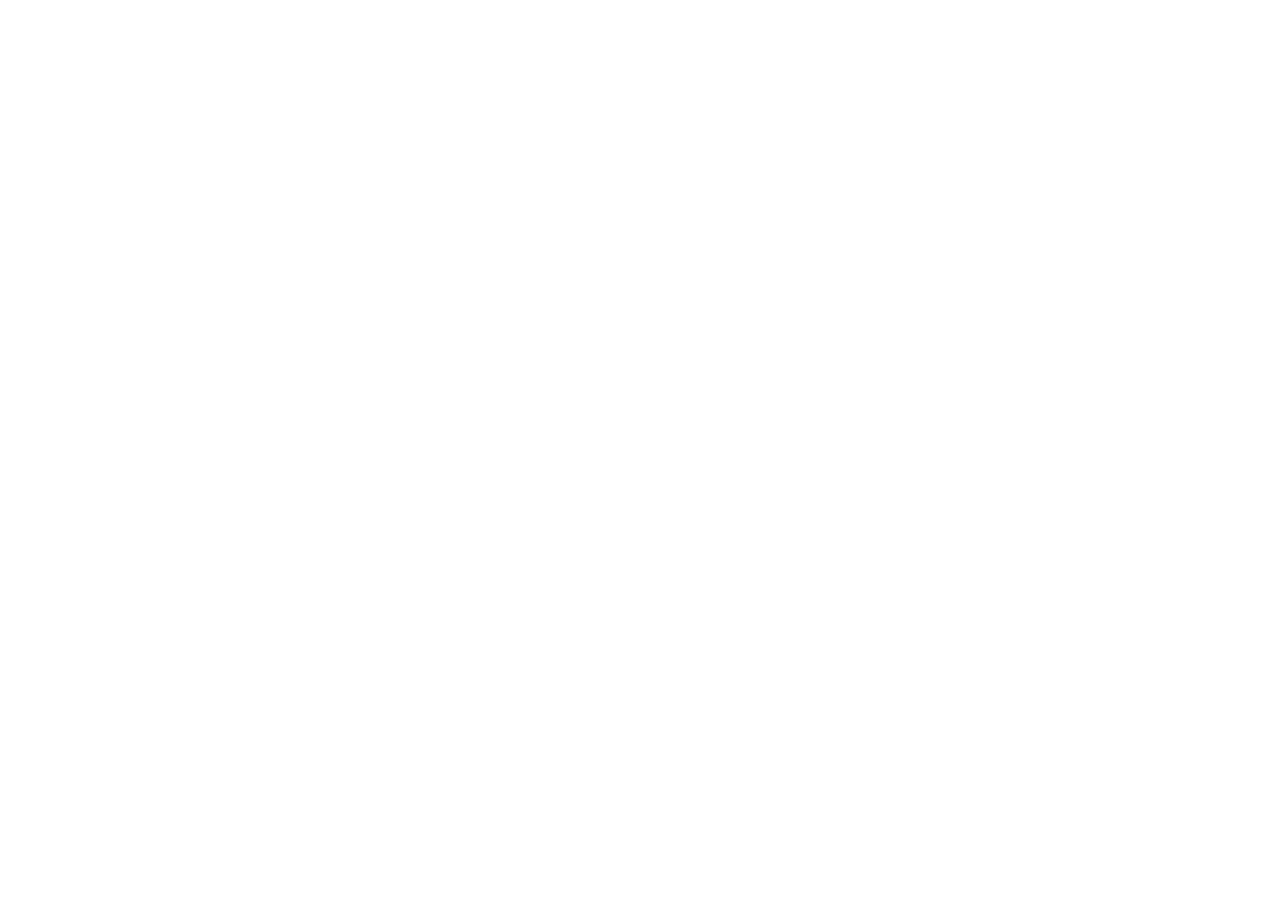
==== index.html @ 942b299f "Create function getComputerChoice" ====
<!DOCTYPE html>
<html lang="en">
  <head>
    <meta charset="UTF-8" />
    <meta name="viewport" content="width=device-width, initial-scale=1.0" />
    <title>Rock Paper Scissors</title>
    <script src="script.js"></script>
  </head>
  <body></body>
</html>
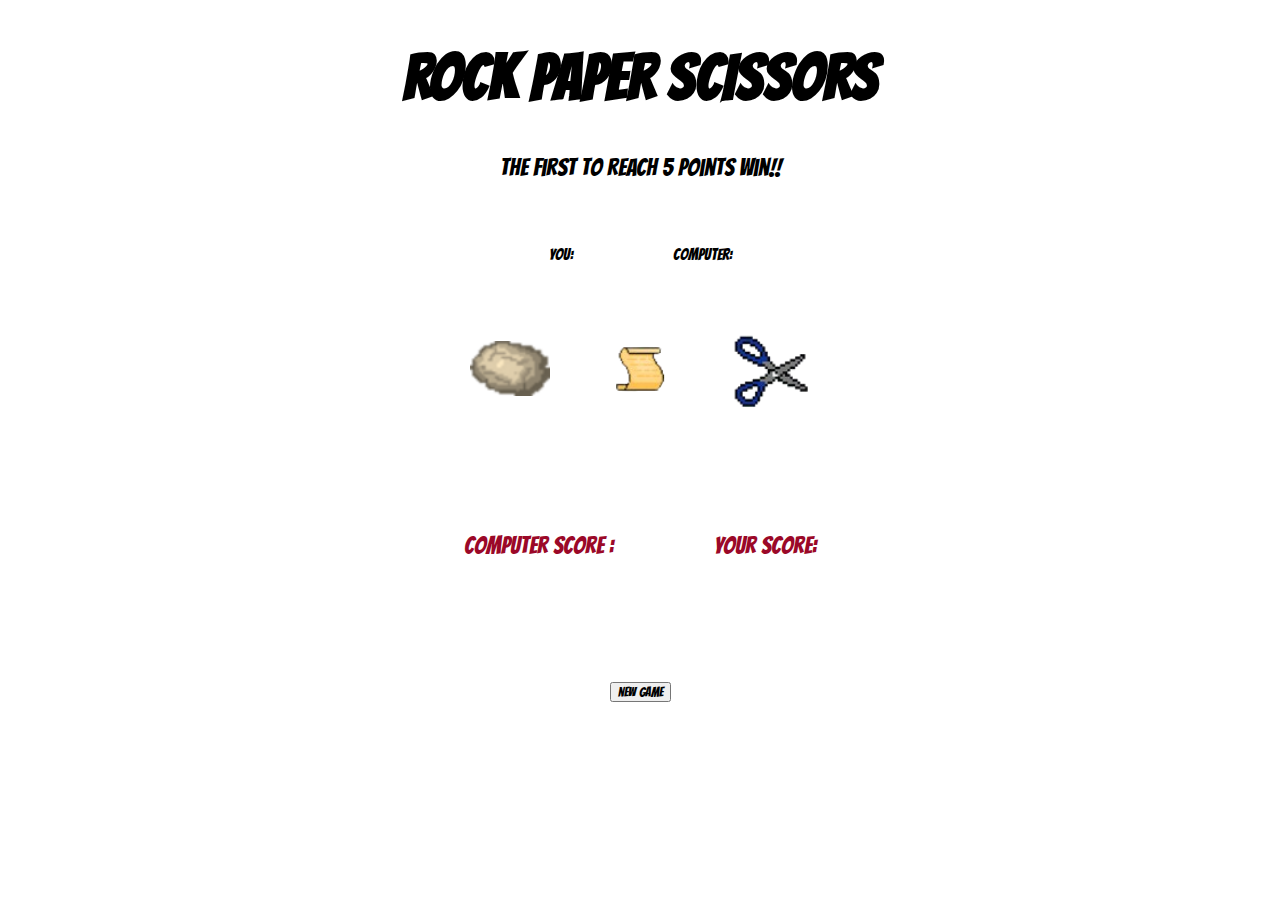
==== commit 55b80f74: "Final commit" ====
--- a/index.html
+++ b/index.html
@@ -4,7 +4,30 @@
     <meta charset="UTF-8" />
     <meta name="viewport" content="width=device-width, initial-scale=1.0" />
     <title>Rock Paper Scissors</title>
-    <script src="script.js"></script>
+    <link rel="stylesheet" href="style.css" />
+    <script src="script.js" defer></script>
   </head>
-  <body></body>
+  <body>
+    <h1>ROCK PAPER SCISSORS</h1>
+    <p class="intro">The first to reach 5 points win!!</p>
+    <div class="playersChoice">
+      <p class="human">You:</p>
+      <p class="computer">Computer:</p>
+    </div>
+    <div class="buttons">
+      <button class="rock" alt="a rock"></button>
+      <button class="paper" alt="a paper"></button>
+      <button class="scissors" alt="scissors"></button>
+    </div>
+    <div class="results">
+      <div class="tempRes">
+        <p class="computerScore">Computer Score :</p>
+        <p class="yourScore">Your Score:</p>
+      </div>
+      <div class="finalMsg"></div>
+    </div>
+    <div class="newGame">
+      <button class="reset">New Game</button>
+    </div>
+  </body>
 </html>
--- a/style.css
+++ b/style.css
@@ -0,0 +1,84 @@
+@import url("https://fonts.googleapis.com/css2?family=Bangers&display=swap");
+
+* {
+  text-align: center;
+  font-family: "Bangers";
+}
+
+body {
+  background-image: url(img/background.jpg);
+  background-size: cover;
+}
+
+h1 {
+  text-align: center;
+  font-size: 4rem;
+}
+
+.intro {
+  font-size: 1.5rem;
+}
+
+.playersChoice {
+  display: flex;
+  justify-content: center;
+  gap: 100px;
+  margin: 50px;
+}
+
+.buttons {
+  display: flex;
+  justify-content: center;
+  gap: 50px;
+  margin-bottom: 100px;
+}
+
+.rock,
+.paper,
+.scissors:hover {
+  cursor: pointer;
+}
+
+.rock {
+  background-image: url(img/Rock.png);
+  background-size: contain;
+  background-position: center;
+  background-repeat: no-repeat;
+  background-color: transparent;
+  border: none;
+  width: 80px;
+  height: 80px;
+}
+
+.paper {
+  background-image: url(img/Paper.png);
+  background-size: contain;
+  background-position: center;
+  background-repeat: no-repeat;
+  background-color: transparent;
+  border: none;
+  width: 80px;
+  height: 80px;
+}
+
+.scissors {
+  background-image: url(img/Scissors.png);
+  background-size: contain;
+  background-position: center;
+  background-repeat: no-repeat;
+  background-color: transparent;
+  border: none;
+  width: 80px;
+  height: 80px;
+}
+.tempRes {
+  display: flex;
+  justify-content: center;
+  gap: 100px;
+  color: rgb(155, 8, 40);
+  font-size: 1.5rem;
+}
+
+.newGame {
+  margin-top: 100px;
+}
